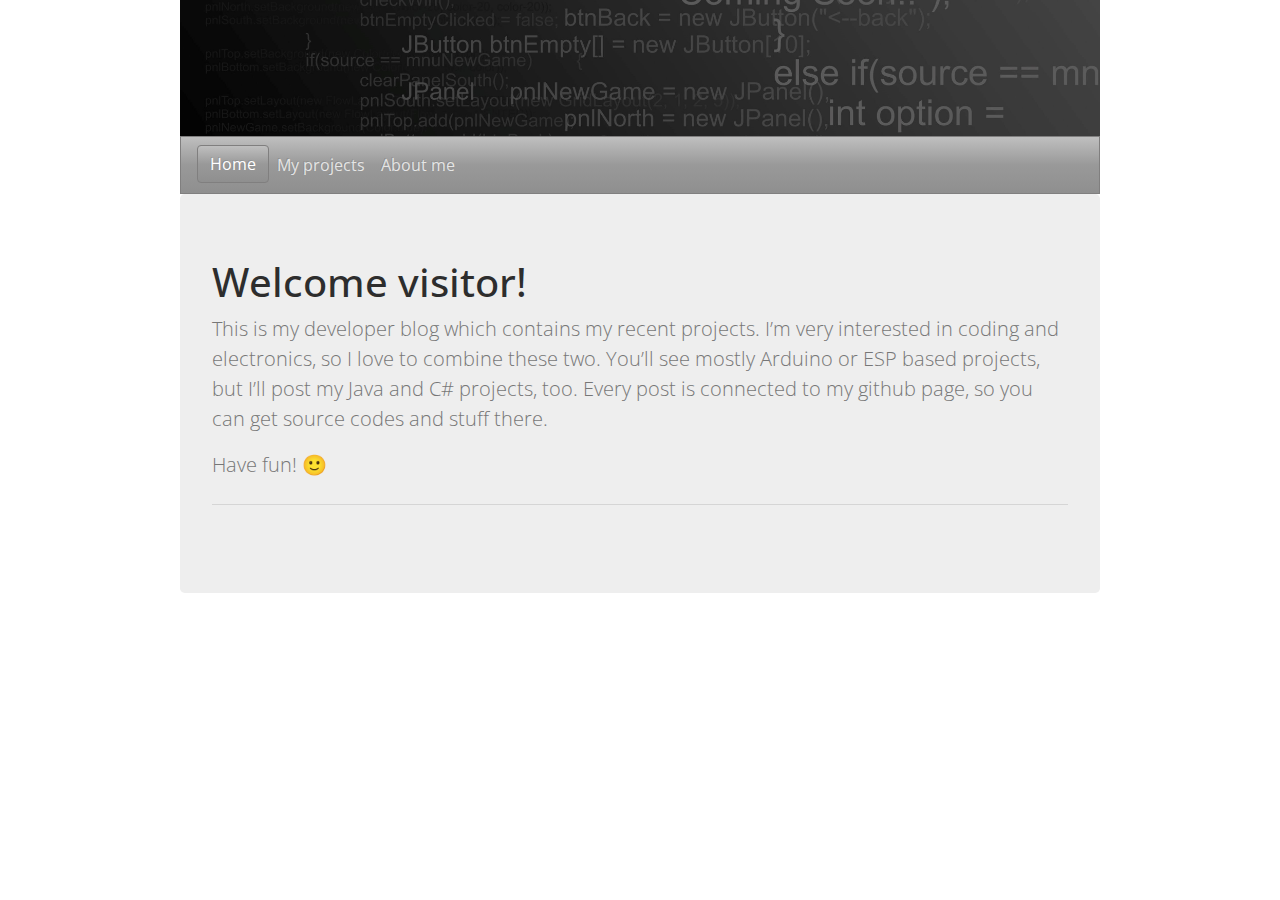
==== Index.html @ 585d19c0 "Initial commit" ====
<!doctype html>
<html lang="en">

<head>
    <meta charset="utf-8">
    <meta name="viewport" content="width=device-width, initial-scale=1, shrink-to-fit=no">

    <link rel="stylesheet" href="/lib/bootstrap/bootstrap.css">

    <script src="https://code.jquery.com/jquery-3.5.1.slim.min.js"
        integrity="sha384-DfXdz2htPH0lsSSs5nCTpuj/zy4C+OGpamoFVy38MVBnE+IbbVYUew+OrCXaRkfj"
        crossorigin="anonymous"></script>
    <script src="https://cdn.jsdelivr.net/npm/popper.js@1.16.0/dist/umd/popper.min.js"
        integrity="sha384-Q6E9RHvbIyZFJoft+2mJbHaEWldlvI9IOYy5n3zV9zzTtmI3UksdQRVvoxMfooAo"
        crossorigin="anonymous"></script>
    <script src="https://stackpath.bootstrapcdn.com/bootstrap/4.5.0/js/bootstrap.min.js"
        integrity="sha384-OgVRvuATP1z7JjHLkuOU7Xw704+h835Lr+6QL9UvYjZE3Ipu6Tp75j7Bh/kR0JKI"
        crossorigin="anonymous"></script>

    <title>Dbz</title>
</head>

<body>
    <div class="container">
        <div class="row">
            <div class="col-1"></div>
            <div class="col-10">
                <img src="img/Header.jpg" width="100%">
                <nav class="navbar navbar-expand-lg navbar-dark bg-dark">
                    <button class="navbar-toggler" type="button" data-toggle="collapse" data-target="#navbarColor02"
                        aria-controls="navbarColor02" aria-expanded="false" aria-label="Toggle navigation">
                        <span class="navbar-toggler-icon"></span>
                    </button>

                    <div class="collapse navbar-collapse" id="navbarColor02">
                        <ul class="navbar-nav mr-auto">
                            <li class="nav-item">
                                <a class="btn btn-secondary" href="#">Home<span class="sr-only">(current)</span></a>
                            </li>
                            <li class="nav-item">
                                <a class="nav-link" href="Projects.html">My projects</a>
                            </li>
                            <li class="nav-item">
                                <a class="nav-link" href="AboutMe.html">About me</a>
                            </li>
                        </ul>
                    </div>
                </nav>

                <div class="jumbotron">
                    <h1 class="display-5">Welcome visitor!</h1>
                    <p class="lead">This is my developer blog which contains my recent projects. I’m very interested in coding and electronics, so I love to combine these two. You’ll see mostly Arduino or ESP based projects, but I’ll post my Java and C# projects, too. Every post is connected to my github page, so you can get source codes and stuff there.</p>
                    <p class="lead">Have fun! 🙂</p>
                    <hr class="my-4">
                  </div>
            </div>
            <div class="col-1"></div>
        </div>
    </div>
</body>

</html>
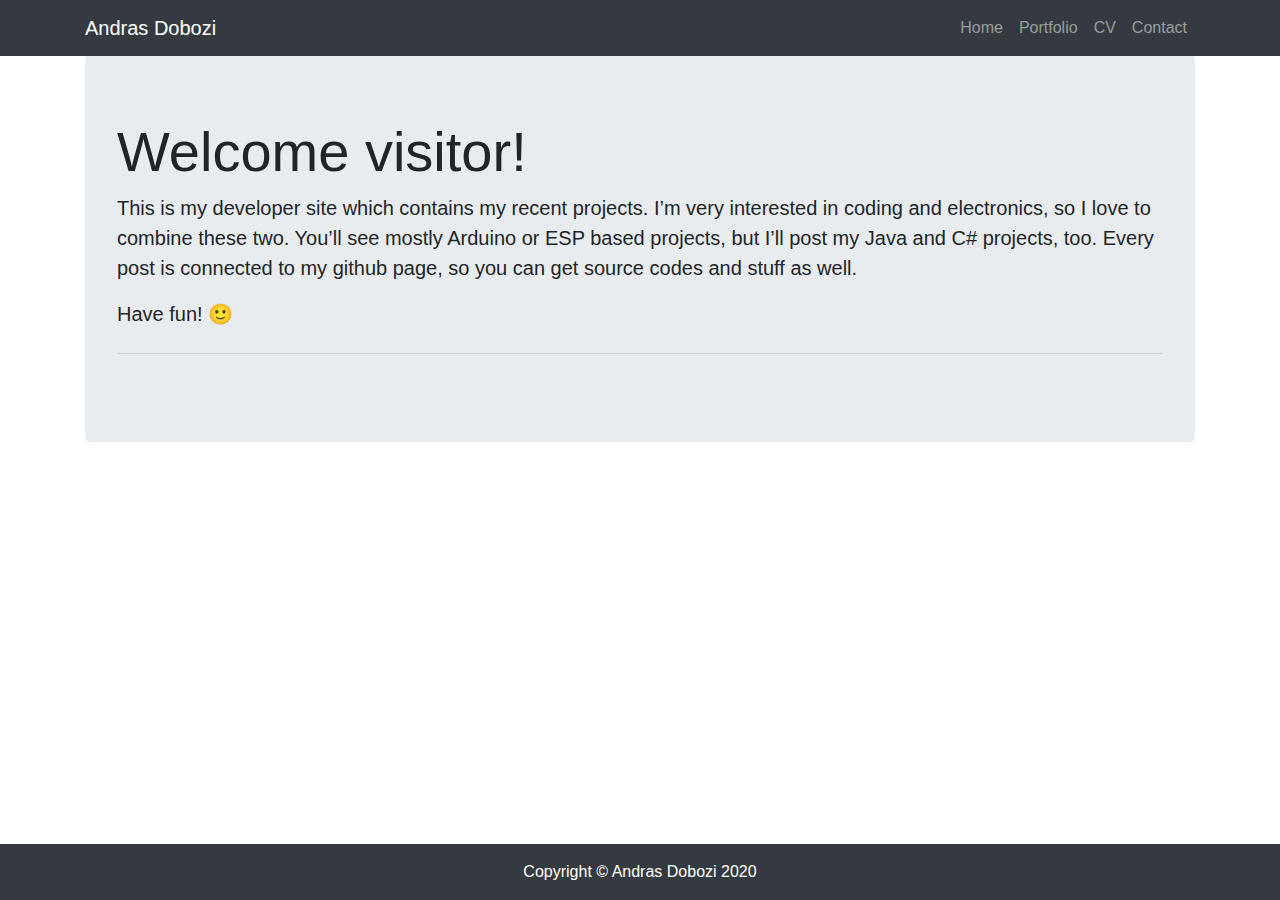
==== commit d7b5db5e: "Raid site created" ====
--- a/Index.html
+++ b/Index.html
@@ -1,62 +1,78 @@
 <!doctype html>
 <html lang="en">
+    <head>
+        <!-- Required meta tags -->
+        <meta charset="utf-8">
+        <meta name="viewport" content="width=device-width, initial-scale=1, shrink-to-fit=no">
+        <title>Andras Dobozi's website</title>
 
-<head>
-    <meta charset="utf-8">
-    <meta name="viewport" content="width=device-width, initial-scale=1, shrink-to-fit=no">
+        <!-- Bootstrap CSS -->
+        <link rel="stylesheet" href="https://stackpath.bootstrapcdn.com/bootstrap/4.5.2/css/bootstrap.min.css"
+            integrity="sha384-JcKb8q3iqJ61gNV9KGb8thSsNjpSL0n8PARn9HuZOnIxN0hoP+VmmDGMN5t9UJ0Z" crossorigin="anonymous">
 
-    <link rel="stylesheet" href="/lib/bootstrap/bootstrap.css">
+        <!-- Custom CSS -->
+        <link rel="stylesheet" type="text/css" href="css/custom.css">
+    </head>
+    <body>
+        <!--Start Navigation-->
+        <nav class="navbar fixed-top navbar-expand-lg navbar-dark bg-dark fixed-top">
+            <div class="container">
+                <a class="navbar-brand" href="#">Andras Dobozi</a>
 
-    <script src="https://code.jquery.com/jquery-3.5.1.slim.min.js"
-        integrity="sha384-DfXdz2htPH0lsSSs5nCTpuj/zy4C+OGpamoFVy38MVBnE+IbbVYUew+OrCXaRkfj"
-        crossorigin="anonymous"></script>
-    <script src="https://cdn.jsdelivr.net/npm/popper.js@1.16.0/dist/umd/popper.min.js"
-        integrity="sha384-Q6E9RHvbIyZFJoft+2mJbHaEWldlvI9IOYy5n3zV9zzTtmI3UksdQRVvoxMfooAo"
-        crossorigin="anonymous"></script>
-    <script src="https://stackpath.bootstrapcdn.com/bootstrap/4.5.0/js/bootstrap.min.js"
-        integrity="sha384-OgVRvuATP1z7JjHLkuOU7Xw704+h835Lr+6QL9UvYjZE3Ipu6Tp75j7Bh/kR0JKI"
-        crossorigin="anonymous"></script>
+                <button class="navbar-toggler navbar-toggler-right" type="button" data-toggle="collapse"
+                    data-target="#navbarResponsive" aria-controls="navbarResponsive" aria-expanded="false"
+                    aria-label="Toggle navigation">
+                    <span class="navbar-toggler-icon"></span>
+                </button>
 
-    <title>Dbz</title>
-</head>
+                <div class="collapse navbar-collapse" id="navbarResponsive">
+                    <ul class="navbar-nav ml-auto">
+                        <li class="nav-item">
+                            <a class="nav-link" href="#">Home</a>
+                        </li>
+                        <li class="nav-item">
+                            <a class="nav-link" href="sites/portfolio.html">Portfolio</a>
+                        </li>
+                        <li class="nav-item">
+                            <a class="nav-link" href="sites/cv.html">CV</a>
+                        </li>
+                        <li class="nav-item">
+                            <a class="nav-link" href="sites/contact.html">Contact</a>
+                        </li>
+                    </ul>
+                </div>
+            </div>
+        </nav>
+        <!--End Navigation-->
 
-<body>
-    <div class="container">
-        <div class="row">
-            <div class="col-1"></div>
-            <div class="col-10">
-                <img src="img/Header.jpg" width="100%">
-                <nav class="navbar navbar-expand-lg navbar-dark bg-dark">
-                    <button class="navbar-toggler" type="button" data-toggle="collapse" data-target="#navbarColor02"
-                        aria-controls="navbarColor02" aria-expanded="false" aria-label="Toggle navigation">
-                        <span class="navbar-toggler-icon"></span>
-                    </button>
+        <!--Start Content-->
+        <div class="container">
+            <div class="jumbotron">
+                <h1 class="display-4">Welcome visitor!</h1>
+                <p class="lead">This is my developer site which contains my recent projects. I’m very interested in coding and electronics, so I love to combine these two. You’ll see mostly Arduino or ESP based projects, but I’ll post my Java and C# projects, too. Every post is connected to my github page, so you can get source codes and stuff as well.</p>
+                <p class="lead">Have fun! 🙂</p>
+                <hr class="my-4">
+            </div>
+        </div>
+        <!--End Content-->
+        
+        <!--Start Footer-->
+        <footer class="py-3 bg-dark fixed-bottom">
+            <div class="container">
+                <p class="m-0 text-center text-white">Copyright &copy; Andras Dobozi 2020</p>
+            </div>
+        </footer>
+        <!--End Footer-->
 
-                    <div class="collapse navbar-collapse" id="navbarColor02">
-                        <ul class="navbar-nav mr-auto">
-                            <li class="nav-item">
-                                <a class="btn btn-secondary" href="#">Home<span class="sr-only">(current)</span></a>
-                            </li>
-                            <li class="nav-item">
-                                <a class="nav-link" href="Projects.html">My projects</a>
-                            </li>
-                            <li class="nav-item">
-                                <a class="nav-link" href="AboutMe.html">About me</a>
-                            </li>
-                        </ul>
-                    </div>
-                </nav>
-
-                <div class="jumbotron">
-                    <h1 class="display-5">Welcome visitor!</h1>
-                    <p class="lead">This is my developer blog which contains my recent projects. I’m very interested in coding and electronics, so I love to combine these two. You’ll see mostly Arduino or ESP based projects, but I’ll post my Java and C# projects, too. Every post is connected to my github page, so you can get source codes and stuff there.</p>
-                    <p class="lead">Have fun! 🙂</p>
-                    <hr class="my-4">
-                  </div>
-            </div>
-            <div class="col-1"></div>
-        </div>
-    </div>
-</body>
-
+        <!-- Optional JavaScript -->
+        <script src="https://code.jquery.com/jquery-3.5.1.slim.min.js"
+            integrity="sha384-DfXdz2htPH0lsSSs5nCTpuj/zy4C+OGpamoFVy38MVBnE+IbbVYUew+OrCXaRkfj"
+            crossorigin="anonymous"></script>
+        <script src="https://cdn.jsdelivr.net/npm/popper.js@1.16.1/dist/umd/popper.min.js"
+            integrity="sha384-9/reFTGAW83EW2RDu2S0VKaIzap3H66lZH81PoYlFhbGU+6BZp6G7niu735Sk7lN"
+            crossorigin="anonymous"></script>
+        <script src="https://stackpath.bootstrapcdn.com/bootstrap/4.5.2/js/bootstrap.min.js"
+            integrity="sha384-B4gt1jrGC7Jh4AgTPSdUtOBvfO8shuf57BaghqFfPlYxofvL8/KUEfYiJOMMV+rV"
+            crossorigin="anonymous"></script>
+    </body>
 </html>--- a/css/custom.css
+++ b/css/custom.css
@@ -0,0 +1,108 @@
+body {
+    padding-top: 54px;
+}
+
+.card {
+    background-color: lightgray;
+}
+
+.portfolio-img {
+    display: block;
+    margin-left: auto;
+    margin-right: auto;
+    margin-top: 20px;
+    margin-bottom: 20px;
+    
+    width: 100%;
+    height: auto;
+    max-width: 600px;
+}
+
+.portfolio-img-pointer:hover {
+    cursor: pointer;    
+    opacity: 0.7;
+}
+
+.modal {
+    display: none;
+    position: fixed;
+    z-index: 1;
+    padding-top: 100px;
+    left: 0;
+    top: 0;
+    width: 100%;
+    height: 100%;
+    overflow: auto;
+    background-color: rgb(0,0,0);
+    background-color: rgba(0,0,0,0.9);
+  }
+  
+/* Image */
+.modal-content {
+    margin: auto;
+    display: block;
+    width: 80%;
+    max-width: 1000px;
+}
+  
+#caption {
+    margin: auto;
+    display: block;
+    width: 80%;
+    max-width: 700px;
+    text-align: center;
+    color: #ccc;
+    padding: 10px 0;
+    height: 150px;
+}
+  
+/* Animation */
+.modal-content, #caption {  
+    -webkit-animation-name: zoom;
+    -webkit-animation-duration: 0.6s;
+    animation-name: zoom;
+    animation-duration: 0.6s;
+}
+  
+@-webkit-keyframes zoom {
+    from {-webkit-transform:scale(0)} 
+    to {-webkit-transform:scale(1)}
+}
+  
+@keyframes zoom {
+    from {transform:scale(0)} 
+    to {transform:scale(1)}
+}
+  
+/* Close Button */
+.close {
+    position: absolute;
+    top: 15px;
+    right: 35px;
+    color: #f1f1f1;
+    font-size: 40px;
+    font-weight: bold;
+    transition: 0.3s;
+}
+  
+.close:hover,
+.close:focus {
+    color: #bbb;
+    text-decoration: none;
+    cursor: pointer;
+}
+  
+/* 100% Image Width on Smaller Screens */
+@media only screen and (max-width: 700px){
+    .modal-content {
+      width: 100%;
+    }
+}
+
+.code {
+    background-color: darkslategrey;
+    color: white;;
+    padding: 10px;
+    font-family: 'Courier New', Courier, monospace;
+    line-height: 30px;
+}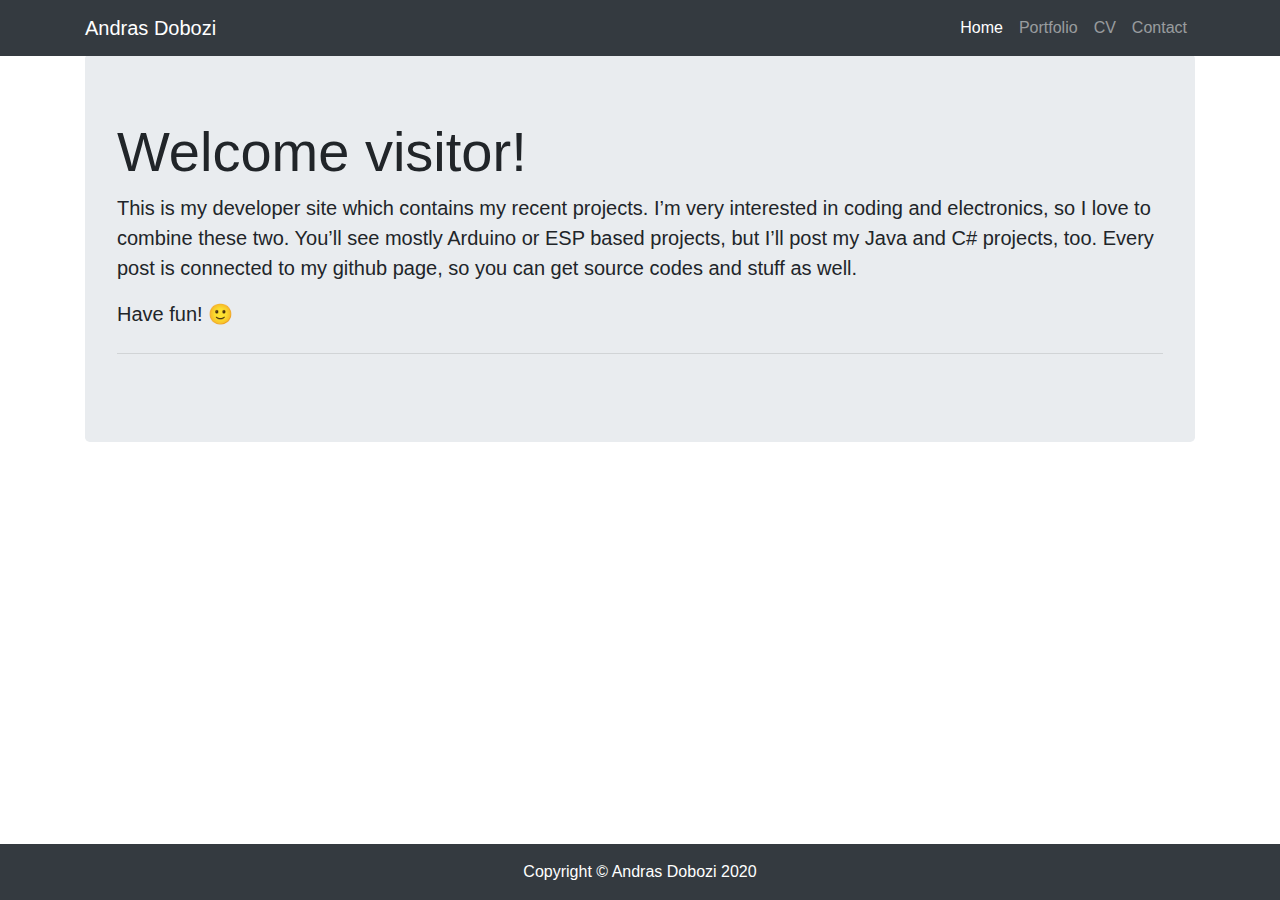
==== commit f19392f2: "Smaller style changes" ====
--- a/Index.html
+++ b/Index.html
@@ -1,16 +1,11 @@
 <!doctype html>
 <html lang="en">
     <head>
-        <!-- Required meta tags -->
         <meta charset="utf-8">
         <meta name="viewport" content="width=device-width, initial-scale=1, shrink-to-fit=no">
         <title>Andras Dobozi's website</title>
 
-        <!-- Bootstrap CSS -->
-        <link rel="stylesheet" href="https://stackpath.bootstrapcdn.com/bootstrap/4.5.2/css/bootstrap.min.css"
-            integrity="sha384-JcKb8q3iqJ61gNV9KGb8thSsNjpSL0n8PARn9HuZOnIxN0hoP+VmmDGMN5t9UJ0Z" crossorigin="anonymous">
-
-        <!-- Custom CSS -->
+        <link rel="stylesheet" href="https://stackpath.bootstrapcdn.com/bootstrap/4.5.2/css/bootstrap.min.css" integrity="sha384-JcKb8q3iqJ61gNV9KGb8thSsNjpSL0n8PARn9HuZOnIxN0hoP+VmmDGMN5t9UJ0Z" crossorigin="anonymous">
         <link rel="stylesheet" type="text/css" href="css/custom.css">
     </head>
     <body>
@@ -28,7 +23,7 @@
                 <div class="collapse navbar-collapse" id="navbarResponsive">
                     <ul class="navbar-nav ml-auto">
                         <li class="nav-item">
-                            <a class="nav-link" href="#">Home</a>
+                            <a class="nav-link active" href="#">Home</a>
                         </li>
                         <li class="nav-item">
                             <a class="nav-link" href="sites/portfolio.html">Portfolio</a>
@@ -64,15 +59,10 @@
         </footer>
         <!--End Footer-->
 
-        <!-- Optional JavaScript -->
-        <script src="https://code.jquery.com/jquery-3.5.1.slim.min.js"
-            integrity="sha384-DfXdz2htPH0lsSSs5nCTpuj/zy4C+OGpamoFVy38MVBnE+IbbVYUew+OrCXaRkfj"
-            crossorigin="anonymous"></script>
-        <script src="https://cdn.jsdelivr.net/npm/popper.js@1.16.1/dist/umd/popper.min.js"
-            integrity="sha384-9/reFTGAW83EW2RDu2S0VKaIzap3H66lZH81PoYlFhbGU+6BZp6G7niu735Sk7lN"
-            crossorigin="anonymous"></script>
-        <script src="https://stackpath.bootstrapcdn.com/bootstrap/4.5.2/js/bootstrap.min.js"
-            integrity="sha384-B4gt1jrGC7Jh4AgTPSdUtOBvfO8shuf57BaghqFfPlYxofvL8/KUEfYiJOMMV+rV"
-            crossorigin="anonymous"></script>
+        <!-- Start Script -->
+        <script src="https://code.jquery.com/jquery-3.5.1.slim.min.js" integrity="sha384-DfXdz2htPH0lsSSs5nCTpuj/zy4C+OGpamoFVy38MVBnE+IbbVYUew+OrCXaRkfj" crossorigin="anonymous"></script>
+        <script src="https://cdn.jsdelivr.net/npm/popper.js@1.16.1/dist/umd/popper.min.js" integrity="sha384-9/reFTGAW83EW2RDu2S0VKaIzap3H66lZH81PoYlFhbGU+6BZp6G7niu735Sk7lN" crossorigin="anonymous"></script>
+        <script src="https://stackpath.bootstrapcdn.com/bootstrap/4.5.2/js/bootstrap.min.js" integrity="sha384-B4gt1jrGC7Jh4AgTPSdUtOBvfO8shuf57BaghqFfPlYxofvL8/KUEfYiJOMMV+rV" crossorigin="anonymous"></script>
+        <!-- End Script -->
     </body>
 </html>--- a/css/custom.css
+++ b/css/custom.css
@@ -1,3 +1,7 @@
+html {
+    overflow-y:scroll;
+}
+
 body {
     padding-top: 54px;
 }
@@ -21,6 +25,18 @@
 .portfolio-img-pointer:hover {
     cursor: pointer;    
     opacity: 0.7;
+}
+
+.portfolio-img-caption {
+    text-align: center;
+    font-weight:300;
+    position: relative;
+    top: -20px;
+}
+
+.portfolio-youtube {
+    text-align: center;
+    margin: 20px;
 }
 
 .modal {
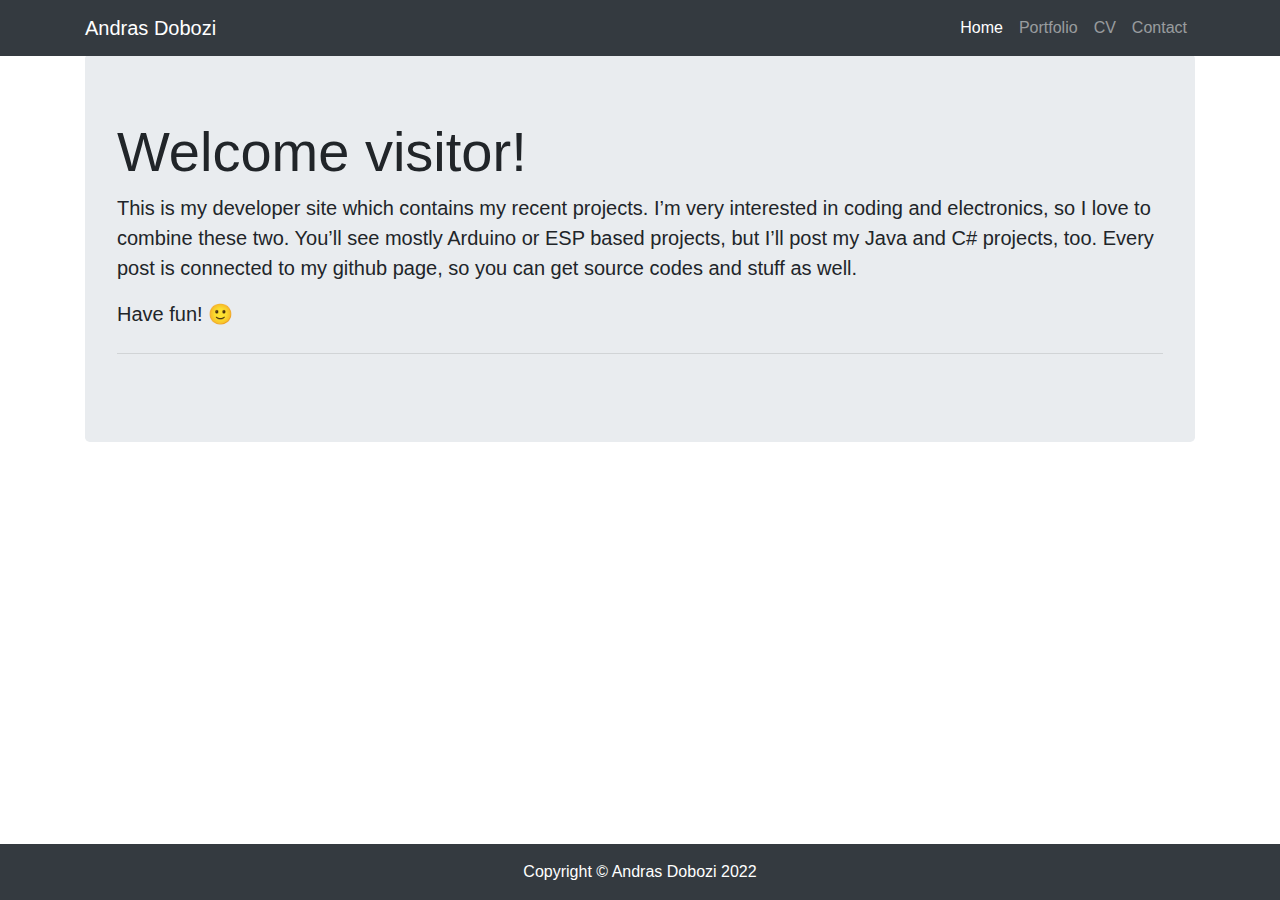
==== commit 058b2660: "Content actualized" ====
--- a/Index.html
+++ b/Index.html
@@ -54,7 +54,7 @@
         <!--Start Footer-->
         <footer class="py-3 bg-dark fixed-bottom">
             <div class="container">
-                <p class="m-0 text-center text-white">Copyright &copy; Andras Dobozi 2020</p>
+                <p class="m-0 text-center text-white">Copyright &copy; Andras Dobozi 2022</p>
             </div>
         </footer>
         <!--End Footer-->
